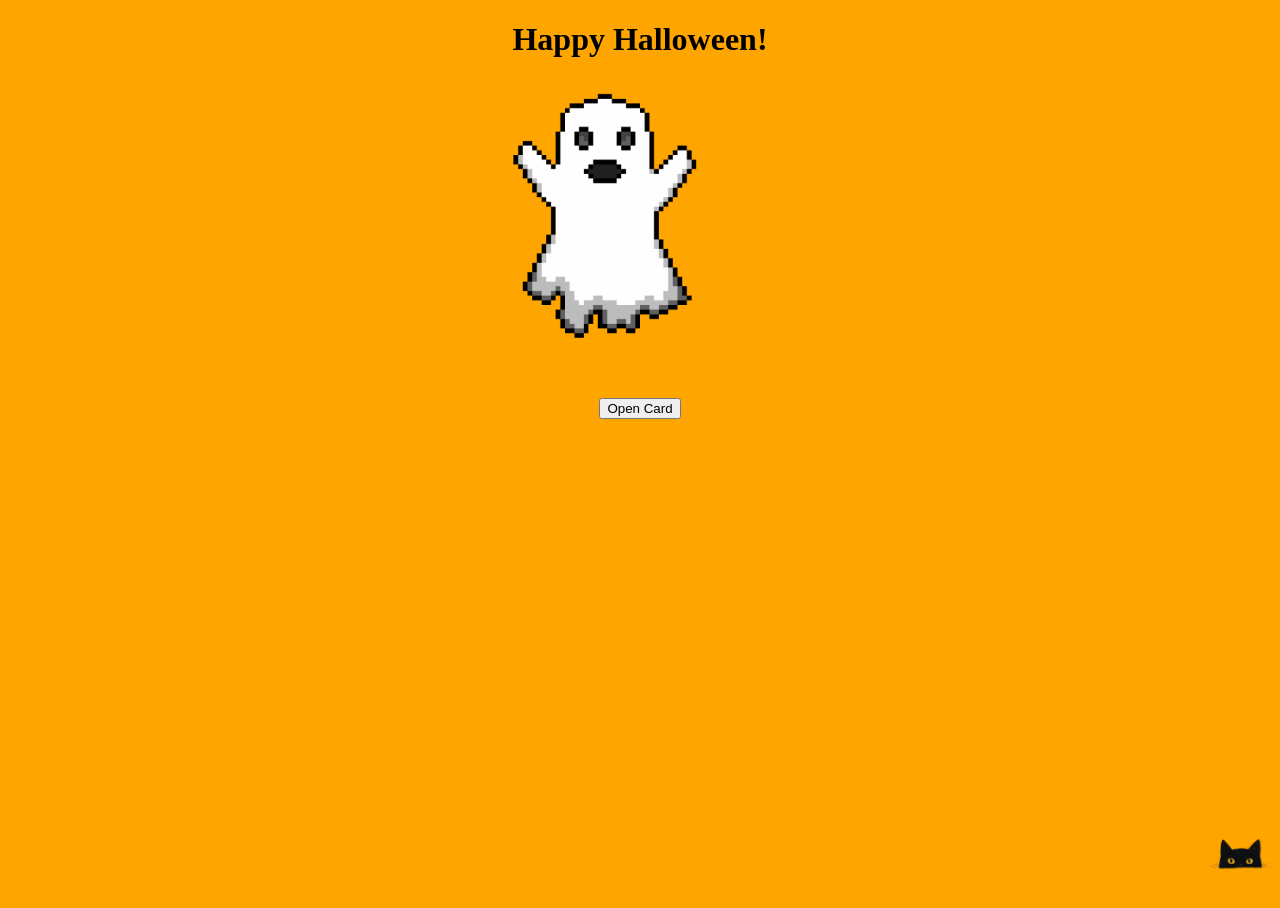
==== index.html @ 217b0043 "Add files via upload" ====
<!DOCTYPE html>
<html>
    <head>
     <meta charset="UTF-8">
        <meta name="viewport" content="width=device-width,inital-scale=10">
        <title>Card</title>
        <link rel="stylesheet" href="style.css">
    </head>
    <body>
        <h1>Happy Halloween!</h1>
        <image src="ghost.gif" style="width: 300px; height: auto;"></image><br>
    
        <button onclick="opencard()">Open Card</button><br>
        <image src="cat.webp" class="cat"></image>
        <script>
            function opencard(){
                window.location.href='card.html';
            }
        </script>
    </body>
</html>
---- style.css ----
body{
    display: flex;
    align-items: center;     
    min-height: 100vh;       
    margin-top: 0;
    background-color:orange;
    flex-direction: column;
}

.cat{
    position:fixed;
    bottom:0;
    right:0;
    width: 80px;
    height: auto;
}
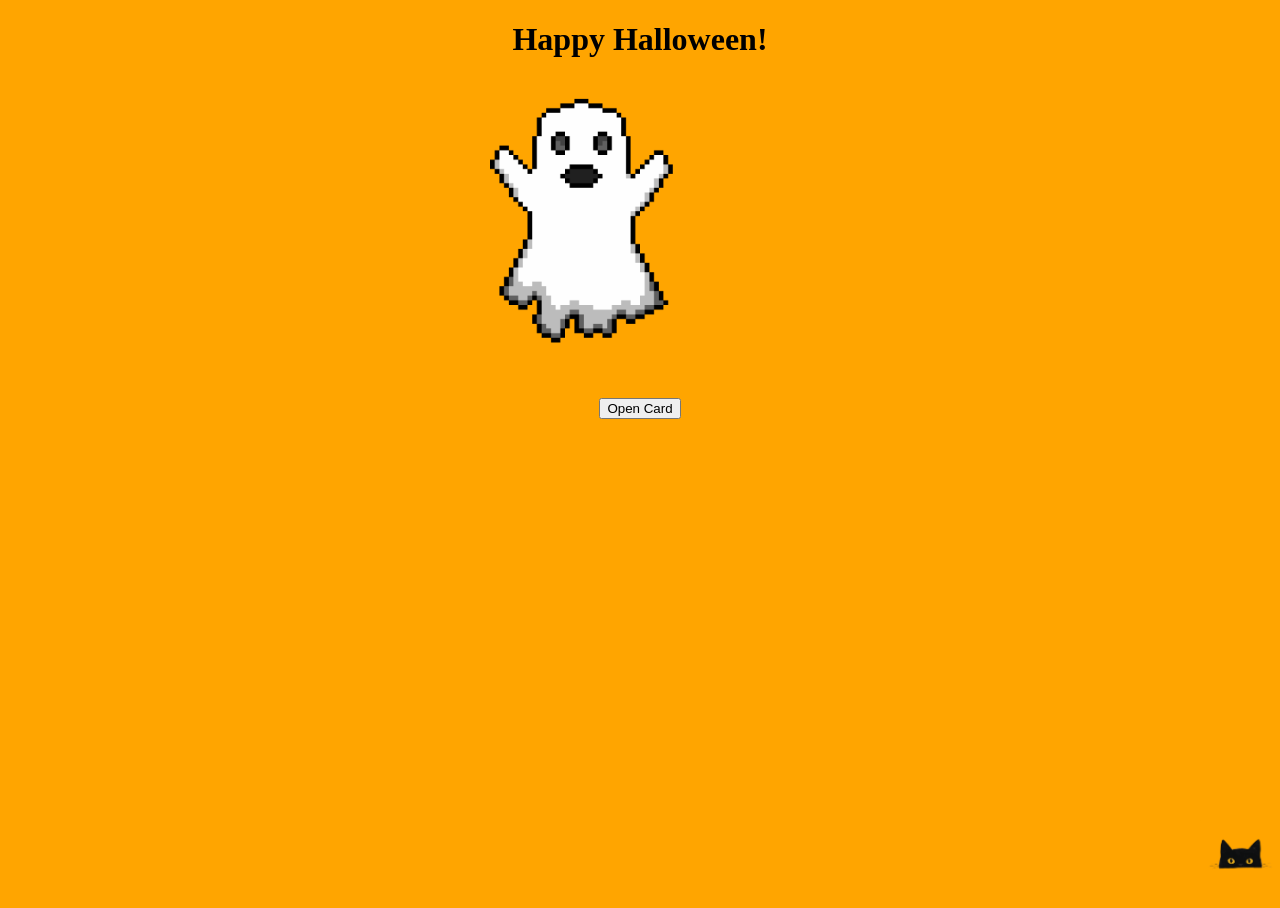
==== commit 9327b4d5: "favicon" ====
--- a/index.html
+++ b/index.html
@@ -5,6 +5,7 @@
         <meta name="viewport" content="width=device-width,inital-scale=10">
         <title>Card</title>
         <link rel="stylesheet" href="style.css">
+        <link rel="icon" type="image/webp" href="cat.webp">
     </head>
     <body>
         <h1>Happy Halloween!</h1>
